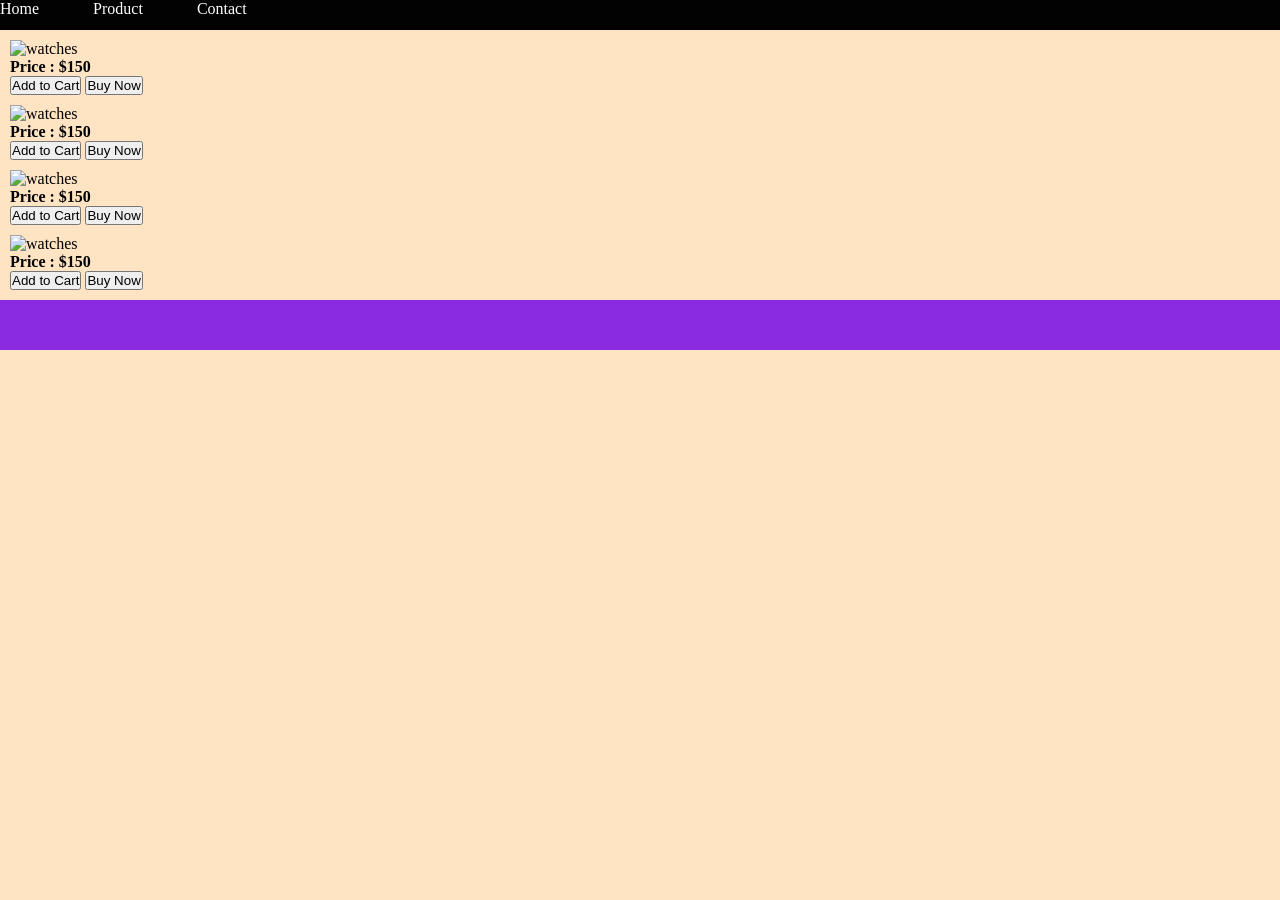
==== classTest/index.html @ 5d73d665 "Simon Says Game Complete" ====
<!DOCTYPE html>
<html lang="en">
<head>
    <meta charset="UTF-8">
    <meta name="viewport" content="width=device-width, initial-scale=1.0">
    <link rel="stylesheet" href="style.css">
    <link rel="stylesheet" href="https://cdnjs.cloudflare.com/ajax/libs/font-awesome/7.0.1/css/all.min.css" integrity="sha512-2SwdPD6INVrV/lHTZbO2nodKhrnDdJK9/kg2XD1r9uGqPo1cUbujc+IYdlYdEErWNu69gVcYgdxlmVmzTWnetw==" crossorigin="anonymous" referrerpolicy="no-referrer" />
    <title>Amazon</title>
    <style>
        a{
             color: rgb(255, 255, 255); text-decoration: none;
             margin-right: 50px;
        }
        div{
            /* display: inline-block; */
            margin: 10px 0 10px 10px;
            /* border: 2px solid blue; */
        }
    </style>
</head>
<body>
    <header>
    <nav style="height: 30px; background-color: rgb(2, 2, 2) ;">
        <a href="home">Home</a>
        <a href="Product">Product</a>
        <a href="contact">Contact</a>
    </nav>
    </header>
    <section>
        <div class="product">
            <img src="https://encrypted-tbn0.gstatic.com/images?q=tbn:ANd9GcTliFvdctPnYvkHijZGnudG3jSOH3T92m_u2A&s" alt="watches">
            <p><b>Price : $150</b></p>
            <button id="addtoCart">Add to Cart</button>
            <button id="buy"> Buy Now</button>
        </div>
        <div class="product">
            <img src="https://encrypted-tbn0.gstatic.com/images?q=tbn:ANd9GcTliFvdctPnYvkHijZGnudG3jSOH3T92m_u2A&s" alt="watches">
            <p><b>Price : $150</b></p>
            <button id="addtoCart">Add to Cart</button>
            <button id="buy"> Buy Now</button>
        </div>
        <div class="product">
            <img src="https://encrypted-tbn0.gstatic.com/images?q=tbn:ANd9GcTliFvdctPnYvkHijZGnudG3jSOH3T92m_u2A&s" alt="watches">
            <p><b>Price : $150</b></p>
            <button id="addtoCart">Add to Cart</button>
            <button id="buy"> Buy Now</button>
        </div>
        <div class="product">
            <img src="https://encrypted-tbn0.gstatic.com/images?q=tbn:ANd9GcTliFvdctPnYvkHijZGnudG3jSOH3T92m_u2A&s" alt="watches">
            <p><b>Price : $150</b></p>
            <button id="addtoCart">Add to Cart</button>
            <button id="buy"> Buy Now</button>
        </div>
    </section>
    <footer style="height: 50px; background-color: blueviolet;">
        <i style=" margin: 20px;"class="fa-solid fa-copyright"></i>
        <i style="margin: 20px;" class="fa-brands fa-github"></i>
    </footer>
</body>
</html>
---- classTest/style.css ----
*{
    padding: 0;
    margin: 0;
}
body{
    background-color: bisque;
}
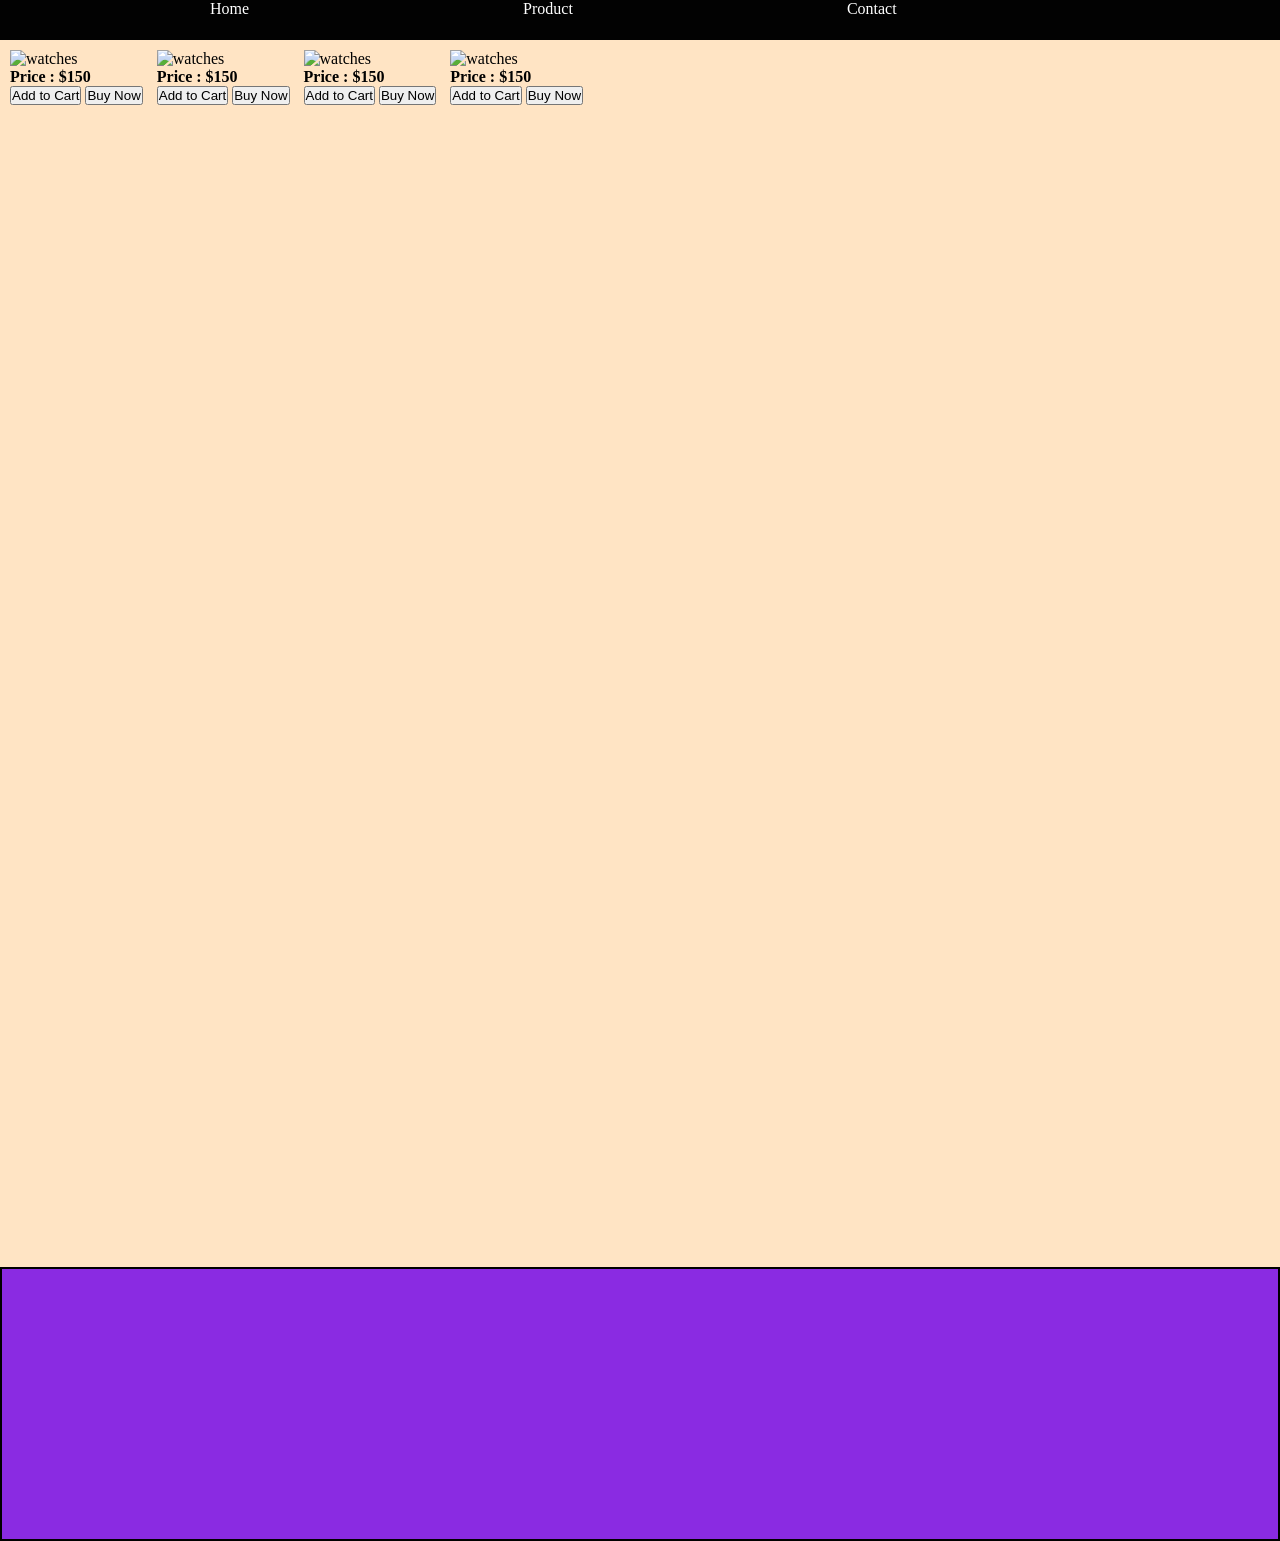
==== commit b8943442: "Weekly Class test" ====
--- a/classTest/index.html
+++ b/classTest/index.html
@@ -6,24 +6,14 @@
     <link rel="stylesheet" href="style.css">
     <link rel="stylesheet" href="https://cdnjs.cloudflare.com/ajax/libs/font-awesome/7.0.1/css/all.min.css" integrity="sha512-2SwdPD6INVrV/lHTZbO2nodKhrnDdJK9/kg2XD1r9uGqPo1cUbujc+IYdlYdEErWNu69gVcYgdxlmVmzTWnetw==" crossorigin="anonymous" referrerpolicy="no-referrer" />
     <title>Amazon</title>
-    <style>
-        a{
-             color: rgb(255, 255, 255); text-decoration: none;
-             margin-right: 50px;
-        }
-        div{
-            /* display: inline-block; */
-            margin: 10px 0 10px 10px;
-            /* border: 2px solid blue; */
-        }
-    </style>
+    <link rel="stylesheet" href="style.css">
 </head>
 <body>
     <header>
-    <nav style="height: 30px; background-color: rgb(2, 2, 2) ;">
-        <a href="home">Home</a>
-        <a href="Product">Product</a>
-        <a href="contact">Contact</a>
+    <nav>
+        <a class="tabs" href="home">Home</a>
+        <a class="tabs" href="Product">Product</a>
+        <a class="tabs" href="contact">Contact</a>
     </nav>
     </header>
     <section>
@@ -52,9 +42,11 @@
             <button id="buy"> Buy Now</button>
         </div>
     </section>
-    <footer style="height: 50px; background-color: blueviolet;">
-        <i style=" margin: 20px;"class="fa-solid fa-copyright"></i>
-        <i style="margin: 20px;" class="fa-brands fa-github"></i>
+    <footer>
+        <div class="footer">
+            <i style=" margin: 20px;"class="fa-solid fa-copyright"></i>
+            <i style="margin: 20px;" class="fa-brands fa-github"></i>
+        </div>
     </footer>
 </body>
 </html>
--- a/classTest/style.css
+++ b/classTest/style.css
@@ -3,5 +3,30 @@
     margin: 0;
 }
 body{
+    height: 100vh;
     background-color: bisque;
-}+}
+nav{
+     height: 40px; 
+     background-color: rgb(2, 2, 2) ;
+    .tabs{
+        padding: 10px;
+        text-decoration: none;
+        margin:0 50px 0 200px;
+    }
+}
+a{
+    color: rgb(255, 255, 255); text-decoration: none;
+    margin-right: 50px;
+}
+div{
+    display: inline-block;
+    margin: 10px 0 10px 10px;
+    /* border: 2px solid blue; */
+}
+footer{
+    height:30%;
+    border: 2px  solid black;
+    margin-top: 90%;
+    background-color: blueviolet;
+}
--- a/classTest/style.css
+++ b/classTest/style.css
@@ -3,5 +3,30 @@
     margin: 0;
 }
 body{
+    height: 100vh;
     background-color: bisque;
-}+}
+nav{
+     height: 40px; 
+     background-color: rgb(2, 2, 2) ;
+    .tabs{
+        padding: 10px;
+        text-decoration: none;
+        margin:0 50px 0 200px;
+    }
+}
+a{
+    color: rgb(255, 255, 255); text-decoration: none;
+    margin-right: 50px;
+}
+div{
+    display: inline-block;
+    margin: 10px 0 10px 10px;
+    /* border: 2px solid blue; */
+}
+footer{
+    height:30%;
+    border: 2px  solid black;
+    margin-top: 90%;
+    background-color: blueviolet;
+}
